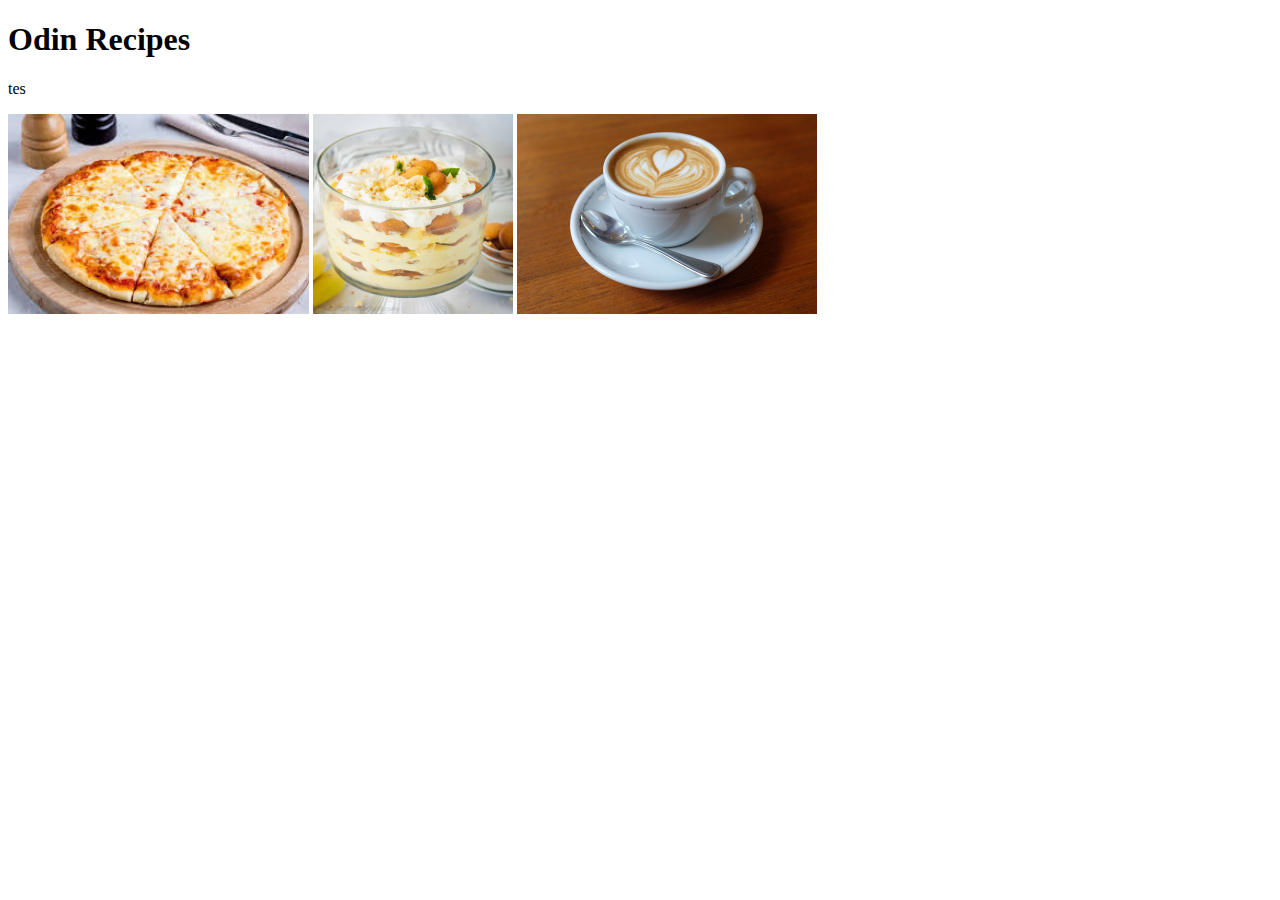
==== index.html @ 04a92441 "added img folder for recipes & html files for recipes" ====
<!DOCTYPE html>
<html lang="en">
<head>
    <meta charset="UTF-8">
    <meta name="viewport" content="width=device-width, initial-scale=1.0">
    <title>Menu</title>
</head>
<body>
    <h1> Odin Recipes </h1>

    <p> tes</p>
    
    <img src="./img/pizza.jpeg" alt="Picture of Pizza" height="200">
    <img src="./img/Banana-Pudding.jpg" alt="Picture of Banana pudding" width="200" height="200">
    <img src="img/Cappucino.jpg" alt="Picture of Cappuccino" width="300" height="200">

</body>
</html>
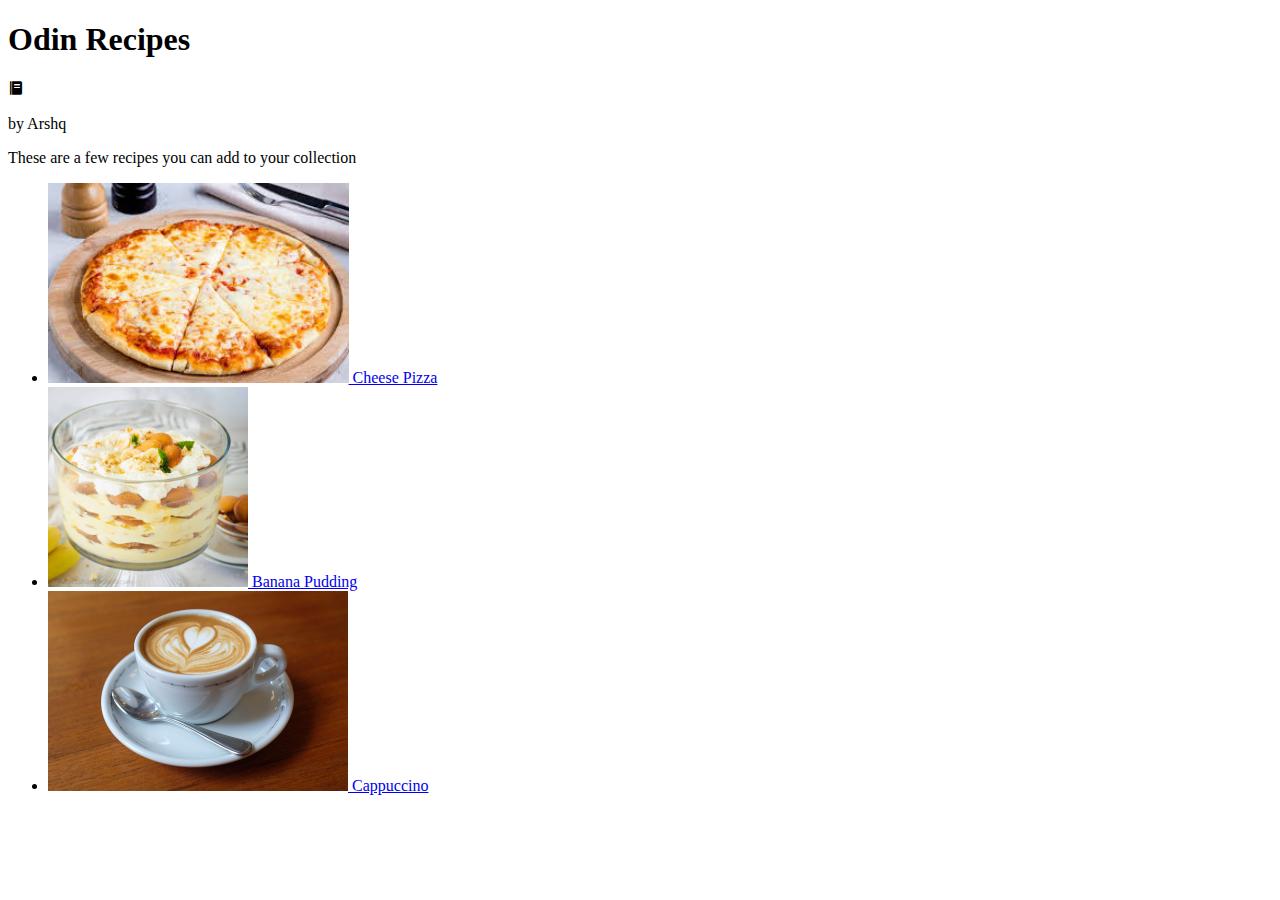
==== commit ab63410b: "added few changes to index & pizza" ====
--- a/index.html
+++ b/index.html
@@ -3,16 +3,19 @@
 <head>
     <meta charset="UTF-8">
     <meta name="viewport" content="width=device-width, initial-scale=1.0">
+    <link href='https://unpkg.com/boxicons@2.1.4/css/boxicons.min.css' rel='stylesheet'>
     <title>Menu</title>
 </head>
 <body>
     <h1> Odin Recipes </h1>
-
-    <p> tes</p>
+    <i class='bx bxs-food-menu'></i>
+    <p> by Arshq </p>
+    <p> These are a few recipes you can add to your collection</p>
     
-    <img src="./img/pizza.jpeg" alt="Picture of Pizza" height="200">
-    <img src="./img/Banana-Pudding.jpg" alt="Picture of Banana pudding" width="200" height="200">
-    <img src="img/Cappucino.jpg" alt="Picture of Cappuccino" width="300" height="200">
-
+    <ul>
+        <li> <a href="./recipes/pizza.html"> <img src="./img/pizza.jpeg" alt="Picture of Pizza" height="200"> Cheese Pizza </a> </li>
+        <li> <a href="./recipes/pudding.html"> <img src="./img/Banana-Pudding.jpg" alt="Picture of Banana pudding" width="200" height="200"> Banana Pudding </a> </li>
+        <li> <a href="./recipes/coffee.html"> <img src="img/Cappucino.jpg" alt="Picture of Cappuccino" width="300" height="200"> Cappuccino </a> </li>
+    </ul>
 </body>
 </html>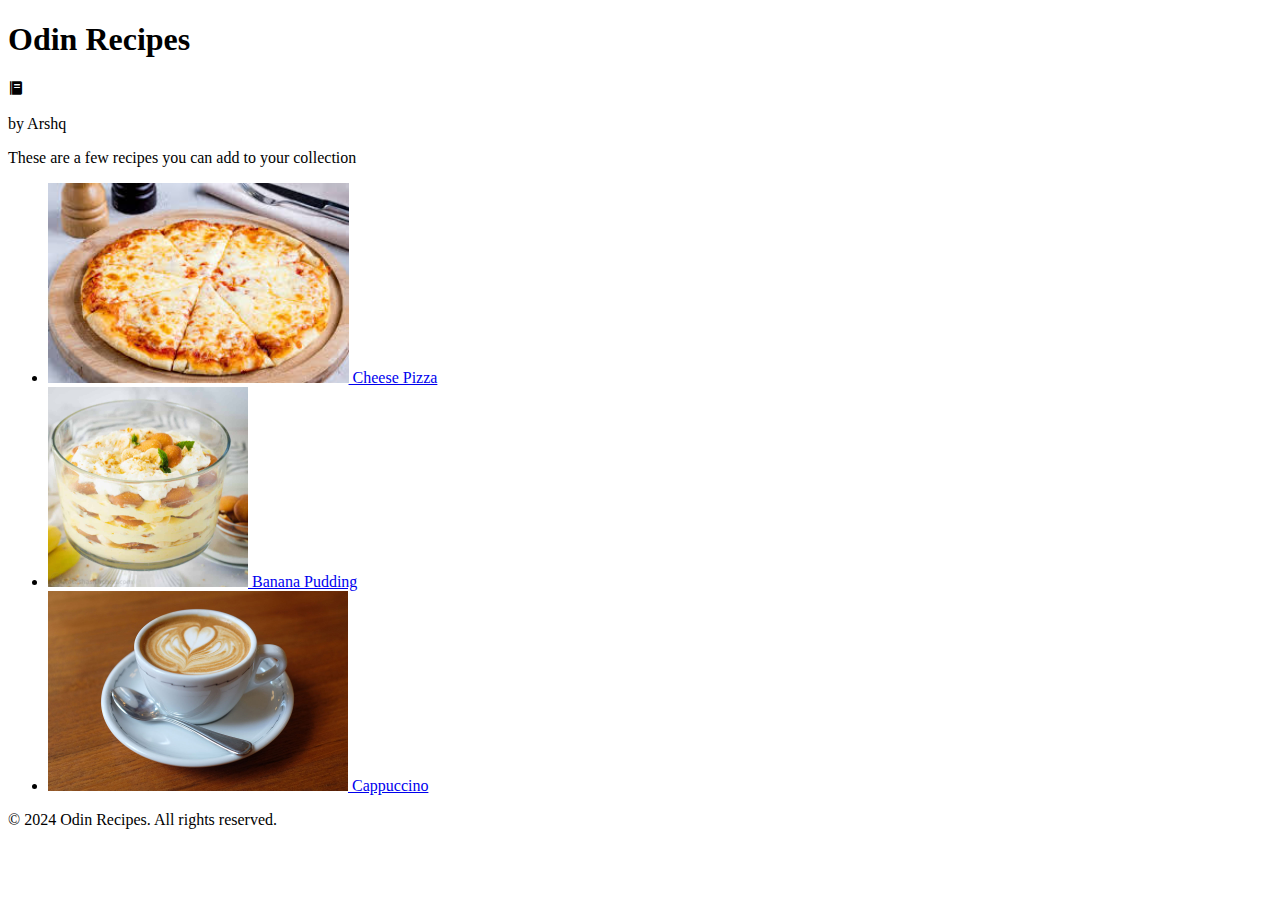
==== commit a29ac744: "added footer & stylesheet file" ====
--- a/index.html
+++ b/index.html
@@ -3,6 +3,7 @@
 <head>
     <meta charset="UTF-8">
     <meta name="viewport" content="width=device-width, initial-scale=1.0">
+    <link href='./styles.css' rel='stylesheet'>
     <link href='https://unpkg.com/boxicons@2.1.4/css/boxicons.min.css' rel='stylesheet'>
     <title>Menu</title>
 </head>
@@ -18,4 +19,7 @@
         <li> <a href="./recipes/coffee.html"> <img src="img/Cappucino.jpg" alt="Picture of Cappuccino" width="300" height="200"> Cappuccino </a> </li>
     </ul>
 </body>
+<footer> 
+    <p> © 2024 Odin Recipes. All rights reserved. </p>
+</footer>
 </html>--- a/styles.css
+++ b/styles.css
@@ -0,0 +1,4 @@
+.body{
+    align-content: center;
+    color: brown;
+}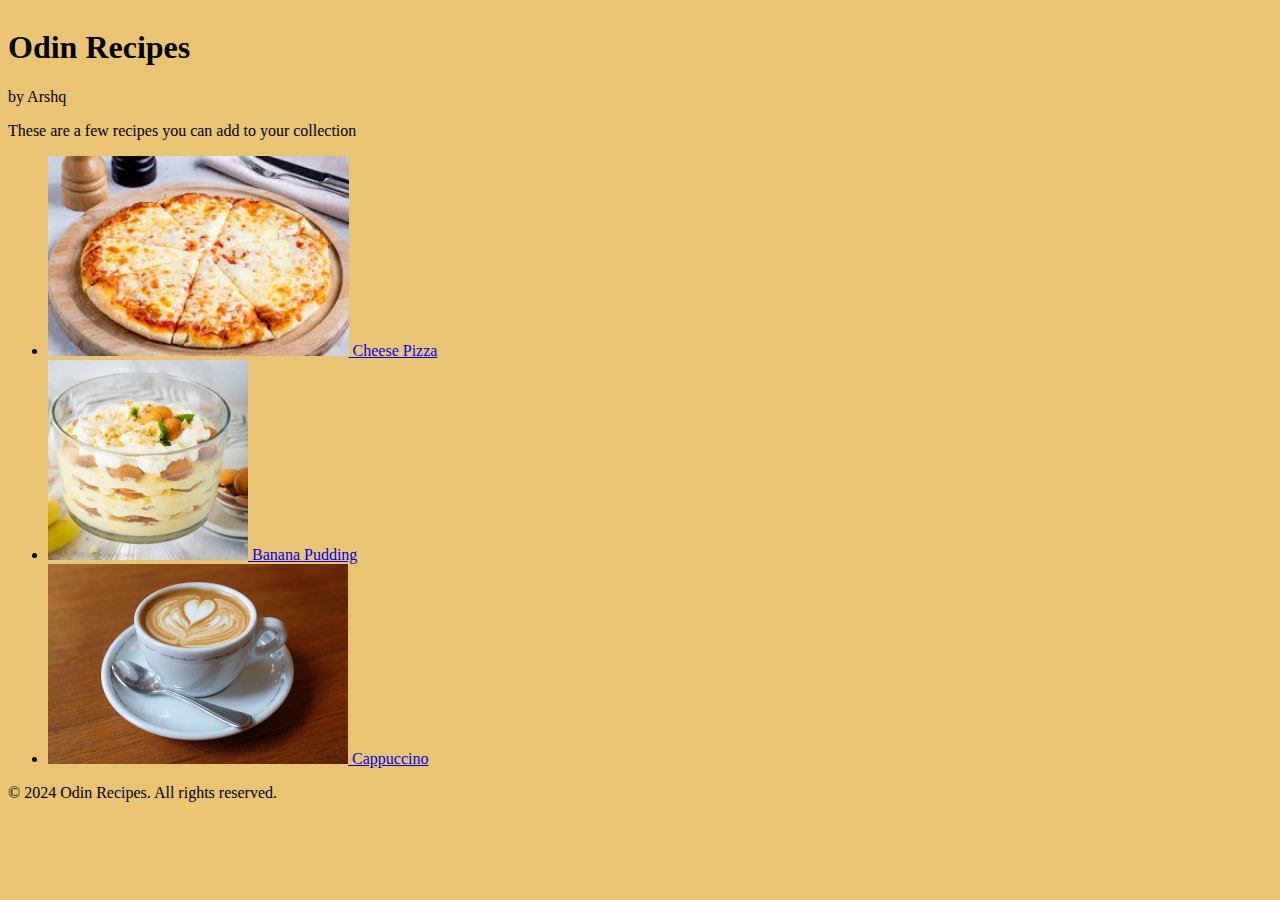
==== commit 2cd23d2a: "fixed link html & css" ====
--- a/index.html
+++ b/index.html
@@ -3,13 +3,11 @@
 <head>
     <meta charset="UTF-8">
     <meta name="viewport" content="width=device-width, initial-scale=1.0">
-    <link href='./styles.css' rel='stylesheet'>
-    <link href='https://unpkg.com/boxicons@2.1.4/css/boxicons.min.css' rel='stylesheet'>
+    <link rel="stylesheet" type="text/css" href="styles.css">
     <title>Menu</title>
 </head>
 <body>
     <h1> Odin Recipes </h1>
-    <i class='bx bxs-food-menu'></i>
     <p> by Arshq </p>
     <p> These are a few recipes you can add to your collection</p>
     
--- a/styles.css
+++ b/styles.css
@@ -1,4 +1,4 @@
-.body{
+body{
     align-content: center;
-    color: brown;
+    background-color: rgb(233, 196, 115);
 }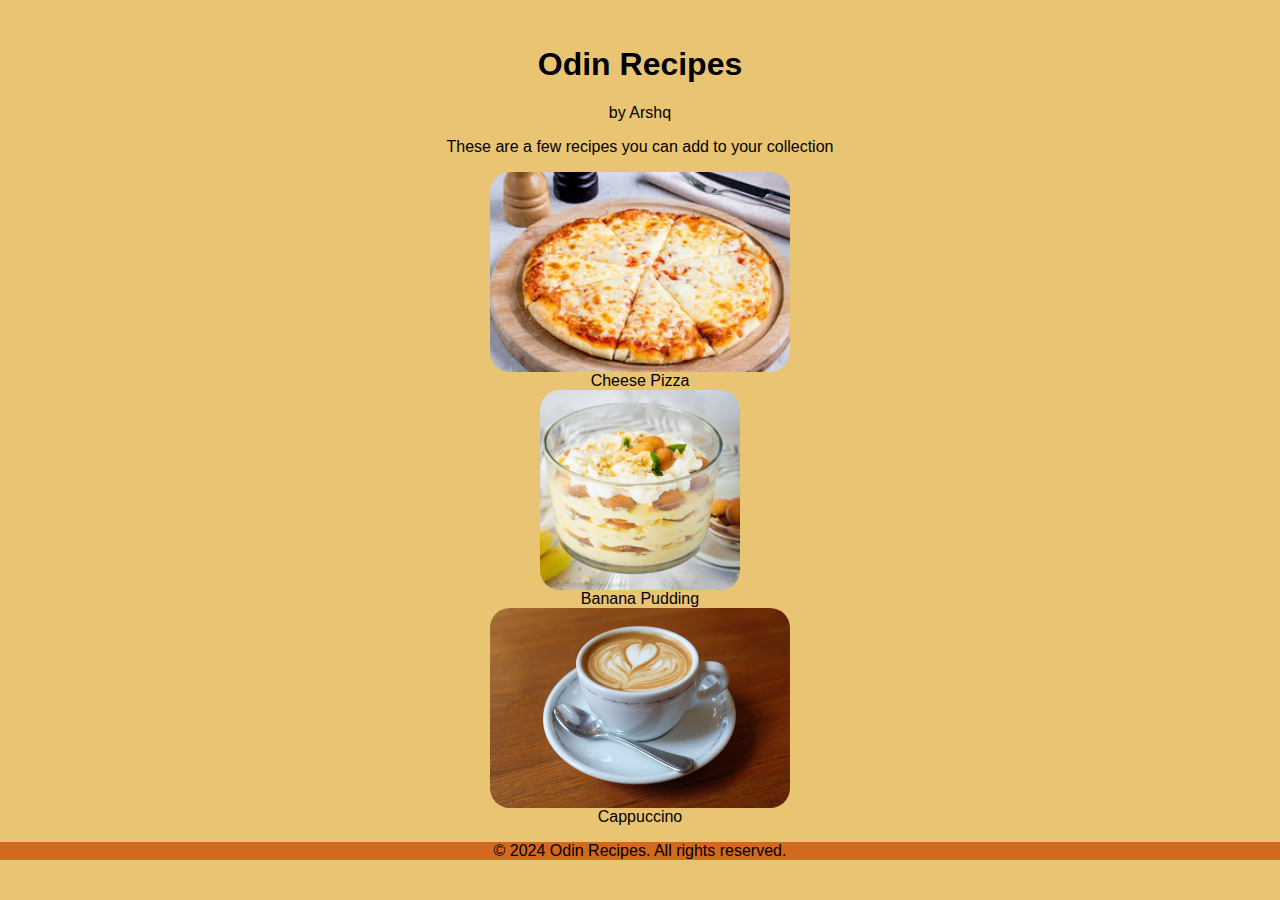
==== commit ac6e1c4f: "changed list to div" ====
--- a/index.html
+++ b/index.html
@@ -11,11 +11,11 @@
     <p> by Arshq </p>
     <p> These are a few recipes you can add to your collection</p>
     
-    <ul>
-        <li> <a href="./recipes/pizza.html"> <img src="./img/pizza.jpeg" alt="Picture of Pizza" height="200"> Cheese Pizza </a> </li>
-        <li> <a href="./recipes/pudding.html"> <img src="./img/Banana-Pudding.jpg" alt="Picture of Banana pudding" width="200" height="200"> Banana Pudding </a> </li>
-        <li> <a href="./recipes/coffee.html"> <img src="img/Cappucino.jpg" alt="Picture of Cappuccino" width="300" height="200"> Cappuccino </a> </li>
-    </ul>
+    <div id="menu"> 
+        <a href="./recipes/pizza.html"> <img src="./img/pizza.jpeg" alt="Picture of Pizza" height="200"> Cheese Pizza </a> 
+        <a href="./recipes/pudding.html"> <img src="./img/Banana-Pudding.jpg" alt="Picture of Banana pudding" width="200" height="200"> Banana Pudding </a> 
+        <a href="./recipes/coffee.html"> <img src="img/Cappucino.jpg" alt="Picture of Cappuccino" width="300" height="200"> Cappuccino </a> 
+    </div>
 </body>
 <footer> 
     <p> © 2024 Odin Recipes. All rights reserved. </p>
--- a/styles.css
+++ b/styles.css
@@ -1,4 +1,34 @@
 body{
+    width: 100%;
+    height: 100vh;
+    margin: 0;
     align-content: center;
+    font-family: 'Segoe UI', Tahoma, Geneva, Verdana, sans-serif;
+    font-size: 16px;
     background-color: rgb(233, 196, 115);
-}+}
+
+h1, p, ul {
+    text-align: center;
+}
+
+#menu {
+    margin: 10px;
+    text-align: center; 
+}
+
+a {
+    text-decoration: none; 
+    color: black; 
+    margin-top: 10px;
+}
+
+img {
+    display: block;
+    margin: 0 auto; 
+    border-radius: 20px;
+}
+
+footer{
+    background-color: chocolate;
+}
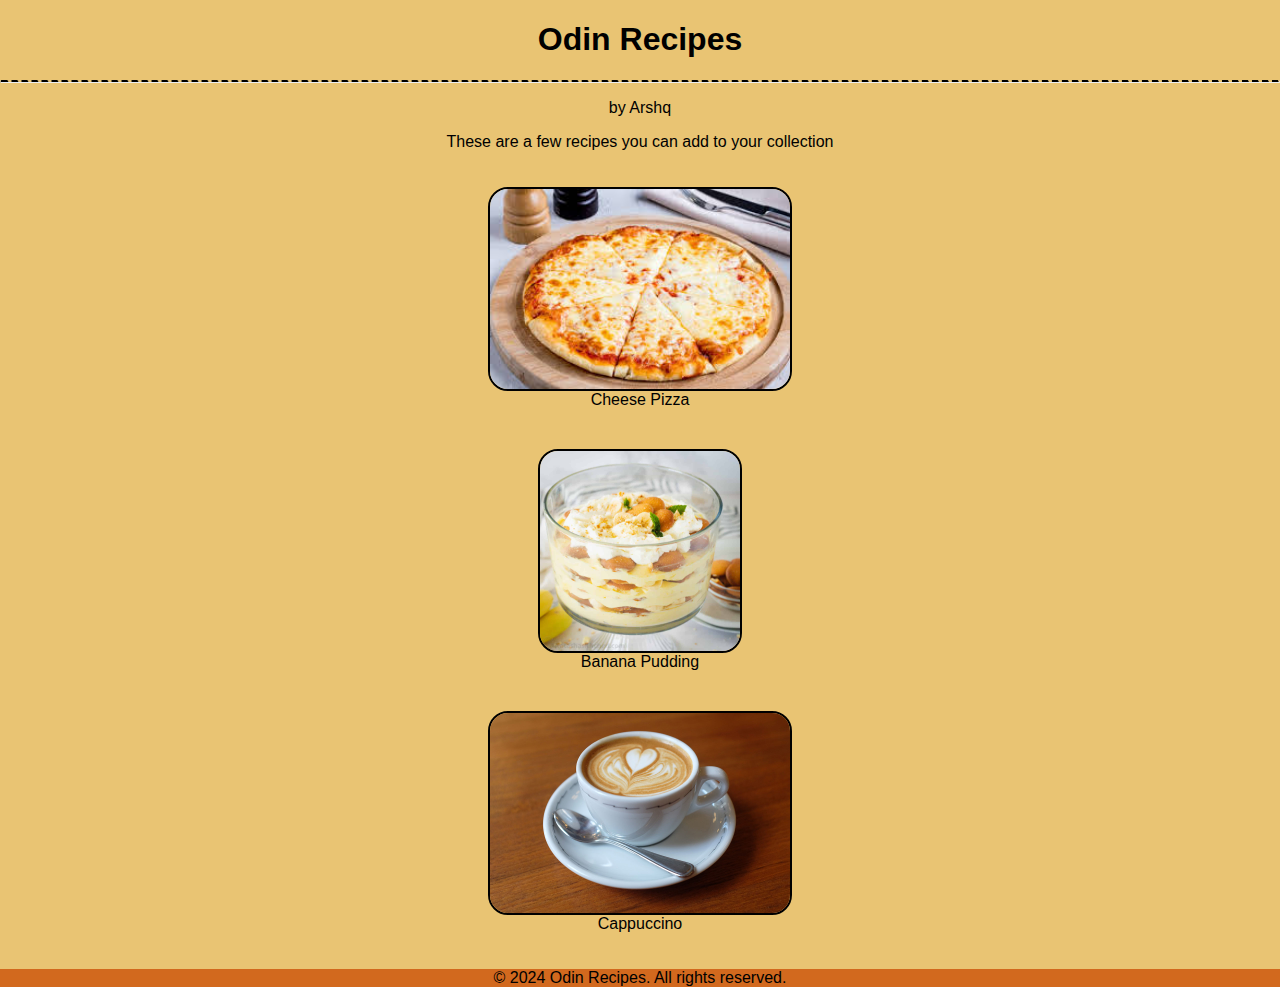
==== commit b761c519: "added seperate divs to fieldset and styling + changed anchor display" ====
--- a/index.html
+++ b/index.html
@@ -8,13 +8,14 @@
 </head>
 <body>
     <h1> Odin Recipes </h1>
+    <hr>
     <p> by Arshq </p>
     <p> These are a few recipes you can add to your collection</p>
     
     <div id="menu"> 
-        <a href="./recipes/pizza.html"> <img src="./img/pizza.jpeg" alt="Picture of Pizza" height="200"> Cheese Pizza </a> 
-        <a href="./recipes/pudding.html"> <img src="./img/Banana-Pudding.jpg" alt="Picture of Banana pudding" width="200" height="200"> Banana Pudding </a> 
-        <a href="./recipes/coffee.html"> <img src="img/Cappucino.jpg" alt="Picture of Cappuccino" width="300" height="200"> Cappuccino </a> 
+        <span><a href="./recipes/pizza.html"> <img src="./img/pizza.jpeg" alt="Picture of Pizza" height="200"> Cheese Pizza </a> </span>
+        <span><a href="./recipes/pudding.html"> <img src="./img/Banana-Pudding.jpg" alt="Picture of Banana pudding" width="200" height="200"> Banana Pudding </a> </span>
+        <span><a href="./recipes/coffee.html"> <img src="img/Cappucino.jpg" alt="Picture of Cappuccino" width="300" height="200"> Cappuccino </a> </span>
     </div>
 </body>
 <footer> 
--- a/styles.css
+++ b/styles.css
@@ -8,27 +8,95 @@
     background-color: rgb(233, 196, 115);
 }
 
-h1, p, ul {
+h1, h2, p {
     text-align: center;
 }
 
+hr{
+    border-top: 2px dashed  black;
+    border-radius: 5px;
+}
+
+.ingredients .desc .instructions{
+    display: flex;
+    flex-wrap: wrap;
+    flex-direction: row;
+    gap: 1rem;
+    margin: 10px;
+    padding: 0;
+}
+
+.ingredients .desc .instructions fieldset{
+    flex: 1;
+    flex-wrap: wrap;
+}
+
+fieldset{
+    display: block;
+    border: 5px solid black;
+    border-radius: 10px;
+    width: 100vh;
+    margin: 10px auto;
+}
+
+@media (min-width: 500px) {
+    .menu-items{
+        flex-direction: column;
+    }
+}
+
 #menu {
-    margin: 10px;
+    display: flex;
+    flex-wrap: wrap;
+    flex-direction: column;
+    /* gap: 1rem; */
+    margin: 0;
+    padding: 0;
     text-align: center; 
+}
+
+#menu a{
+    flex: 1 1 auto
 }
 
 a {
     text-decoration: none; 
     color: black; 
-    margin-top: 10px;
+    margin: 20px 0;
+    display: inline-block;
 }
 
 img {
     display: block;
-    margin: 0 auto; 
+    margin-left: auto;
+    margin-right: auto;
+    border: 2px solid black;
     border-radius: 20px;
 }
 
 footer{
+    display: block;
+    left: 0;
+    bottom: 0;
+    width: 100%;
     background-color: chocolate;
+    margin-top: 10px;
+    text-align: center;
 }
+
+.center{
+    margin: auto;
+    width: 50%;
+    padding: 10px;
+    justify-content: center;  
+    align-items: center;  
+    display: flex;
+    flex-direction: column;
+}
+
+#return{
+    font-size: large;
+    border: 2px solid black;
+    border-radius: 20px;
+    box-shadow: 0 8px 16px 0 rgba(0,0,0,0.2), 0 6px 20px 0 rgba(0,0,0,0.19);
+}